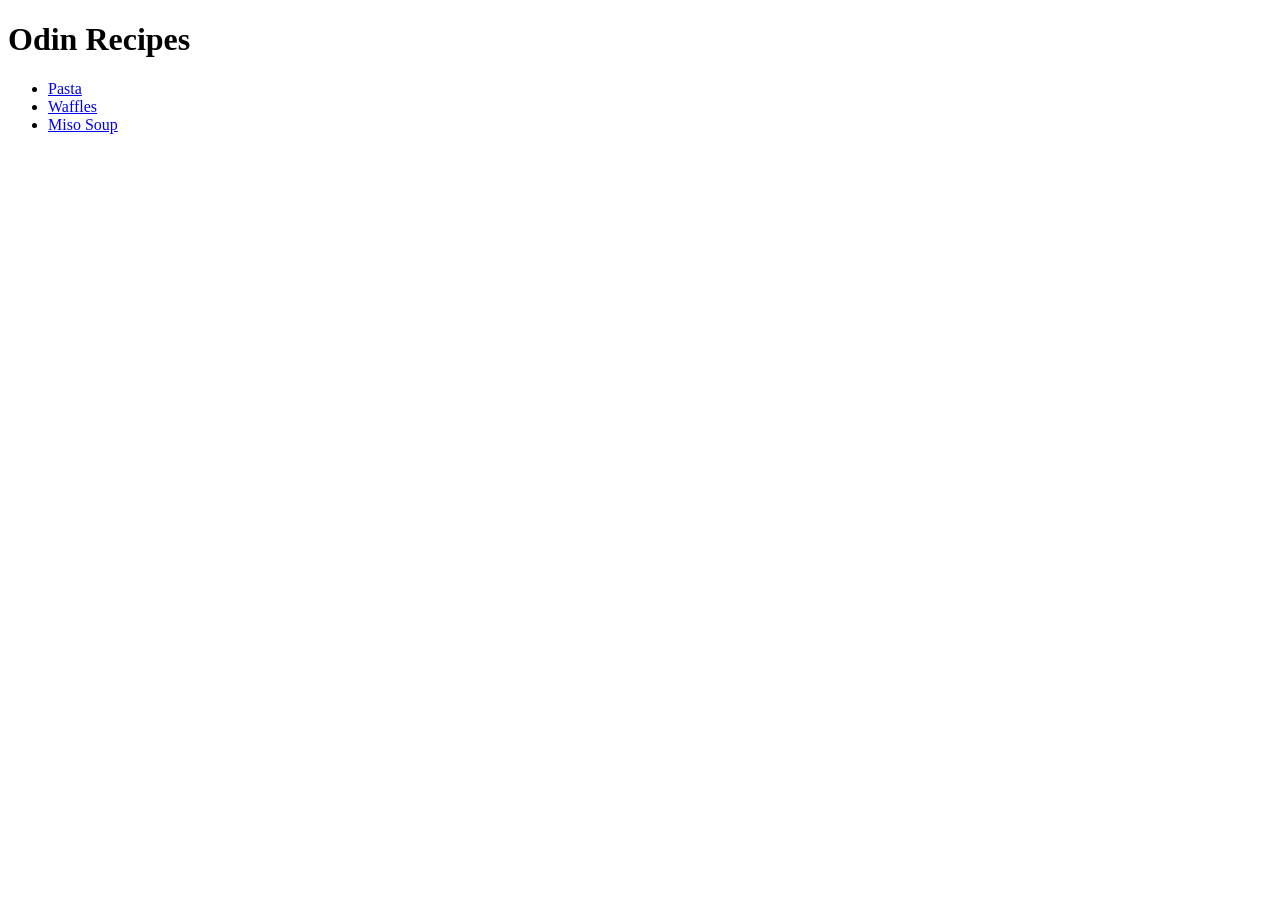
==== index.html @ 29fecbaf "Add Odin Recipes Project" ====
<!DOCTYPE html>
<html lang="en">
    <head>
        <meta charset="UTF-8">
        <title>Odin Recipes</title>
    </head>

    <body>
        <h1>Odin Recipes</h1>

        <ul>
            <li>
                <a href="./recipes/pasta.html">Pasta</a>
            </li>

            <li>
                <a href="./recipes/waffles.html">Waffles</a>
            </li>

            <li>
                <a href="./recipes/miso-soup.html">Miso Soup</a>
            </li>
        </ul>
        
    </body>
</html>
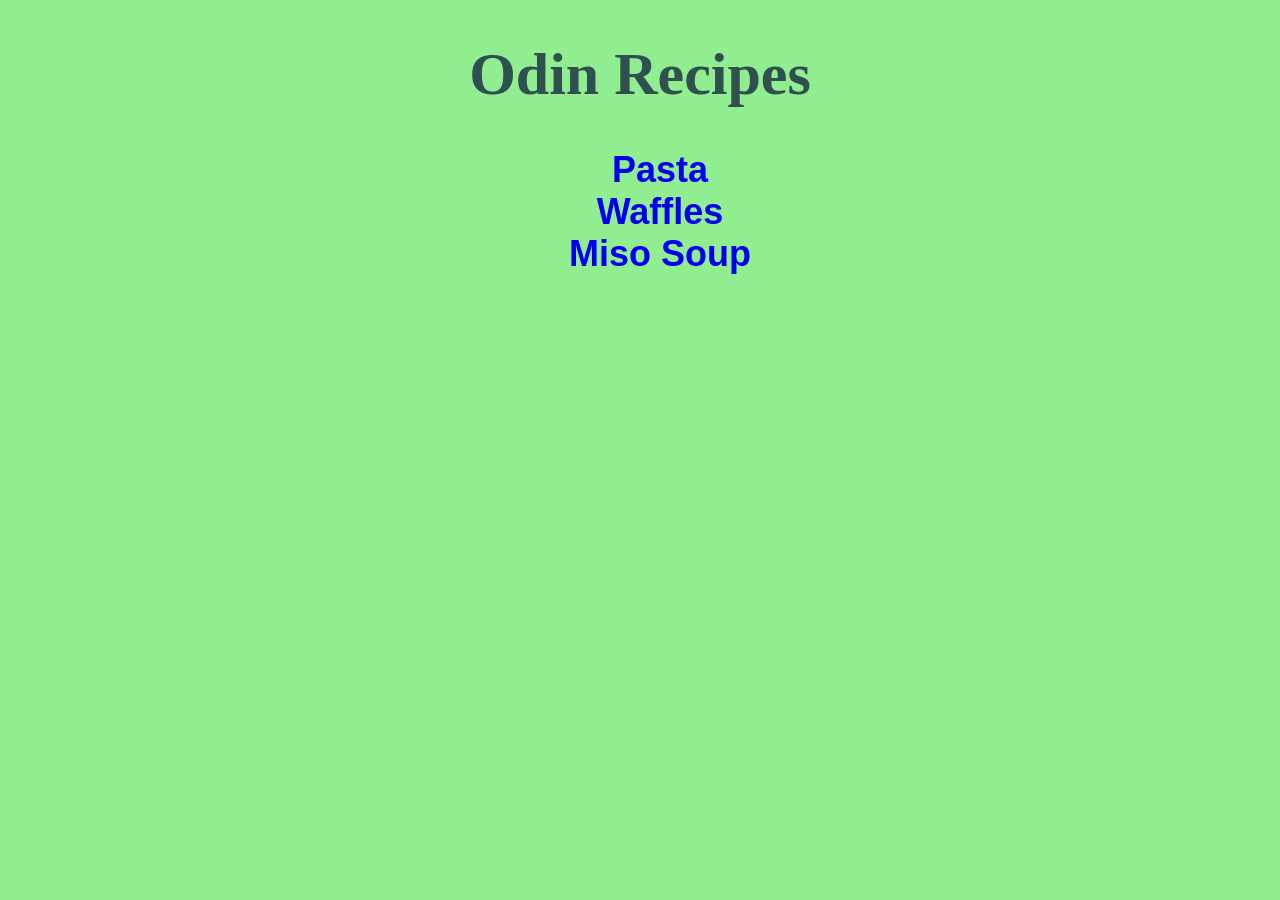
==== commit 5b8bb9b5: "Add CSS styles to HTML pages" ====
--- a/index.html
+++ b/index.html
@@ -2,13 +2,14 @@
 <html lang="en">
     <head>
         <meta charset="UTF-8">
-        <title>Odin Recipes</title>
+        <link rel="stylesheet" href="styles.css">
+        <title>Odin Recipes</title>        
     </head>
 
-    <body>
-        <h1>Odin Recipes</h1>
+    <body class="bgr main">
+        <h1 class="heading1">Odin Recipes</h1>
 
-        <ul>
+        <ul class="recipe-list">
             <li>
                 <a href="./recipes/pasta.html">Pasta</a>
             </li>
--- a/styles.css
+++ b/styles.css
@@ -0,0 +1,42 @@
+.bgr {
+    background-color: lightgreen;
+}
+
+.bgr.main {
+    text-align: center;  
+}
+
+.recipe-list{
+    list-style-type: none;
+}
+.recipe-list > li > a {
+    font-size: 36px;
+    font-family: Impact, Haettenschweiler, 'Arial Narrow Bold', sans-serif;
+    text-decoration: none;
+}
+
+.heading1, .heading2, .heading3 {
+    font-family:Cambria, Cochin, Georgia, Times, 'Times New Roman', serif;
+    color: hsl(180, 25%, 25%);
+    font-weight: 800;
+}
+
+.heading1 {
+    font-size: 60px;
+}
+
+.heading2 {
+    font-size: 40px;
+}
+
+.heading3 {
+    font-size: 30px;
+}
+
+.bgr > p, .bgr > ul > li, .bgr > ol > li {
+    font-family: Arial, Helvetica, sans-serif;
+    font-size: 25px;
+    font-weight: 900;
+    color:rgb(178, 34, 34)
+}
+
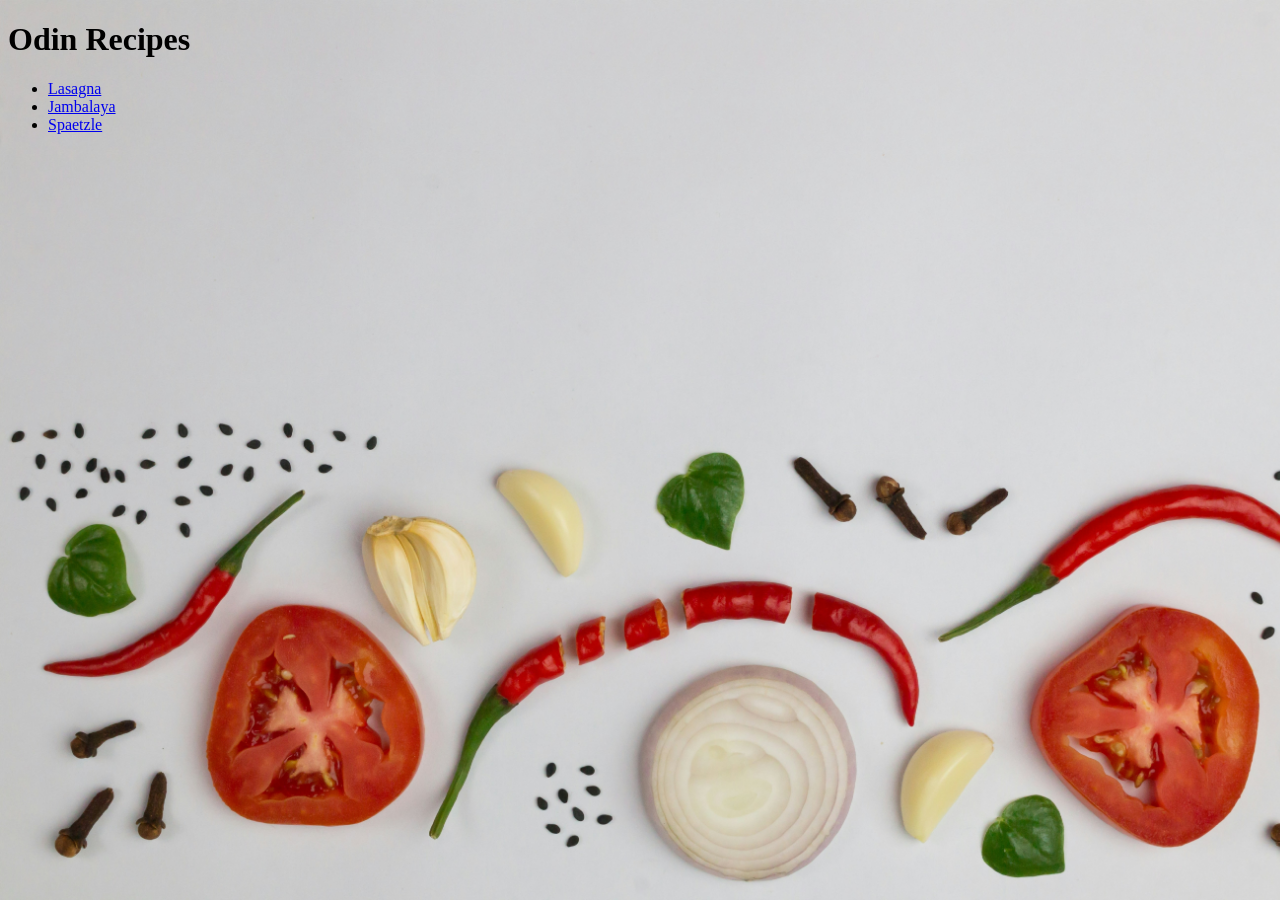
==== commit 32565257: "Submit Odin Recipe Project" ====
--- a/index.html
+++ b/index.html
@@ -1,27 +1,17 @@
 <!DOCTYPE html>
 <html lang="en">
-    <head>
-        <meta charset="UTF-8">
-        <link rel="stylesheet" href="styles.css">
-        <title>Odin Recipes</title>        
-    </head>
+<head>
+    <meta charset="UTF-8">
+    <meta name="viewport" content="width=device-width, initial-scale=1.0">
+    <title>Odin Recipes</title>
+</head>
+<body style="background-image: url('/images/background-image.jpg'); background-attachment:fixed; background-size: cover;">
+    <h1>Odin Recipes</h1>
+    <ul>
+        <li><a href="./recipes/lasagna.html">Lasagna</a></li>
+        <li><a href="./recipes/jambalaya.html">Jambalaya</a></li>
+        <li><a href="./recipes/spaetzle.html">Spaetzle</a></li>
+    </ul>
 
-    <body class="bgr main">
-        <h1 class="heading1">Odin Recipes</h1>
-
-        <ul class="recipe-list">
-            <li>
-                <a href="./recipes/pasta.html">Pasta</a>
-            </li>
-
-            <li>
-                <a href="./recipes/waffles.html">Waffles</a>
-            </li>
-
-            <li>
-                <a href="./recipes/miso-soup.html">Miso Soup</a>
-            </li>
-        </ul>
-        
-    </body>
-</html>
+</body>
+</html>
